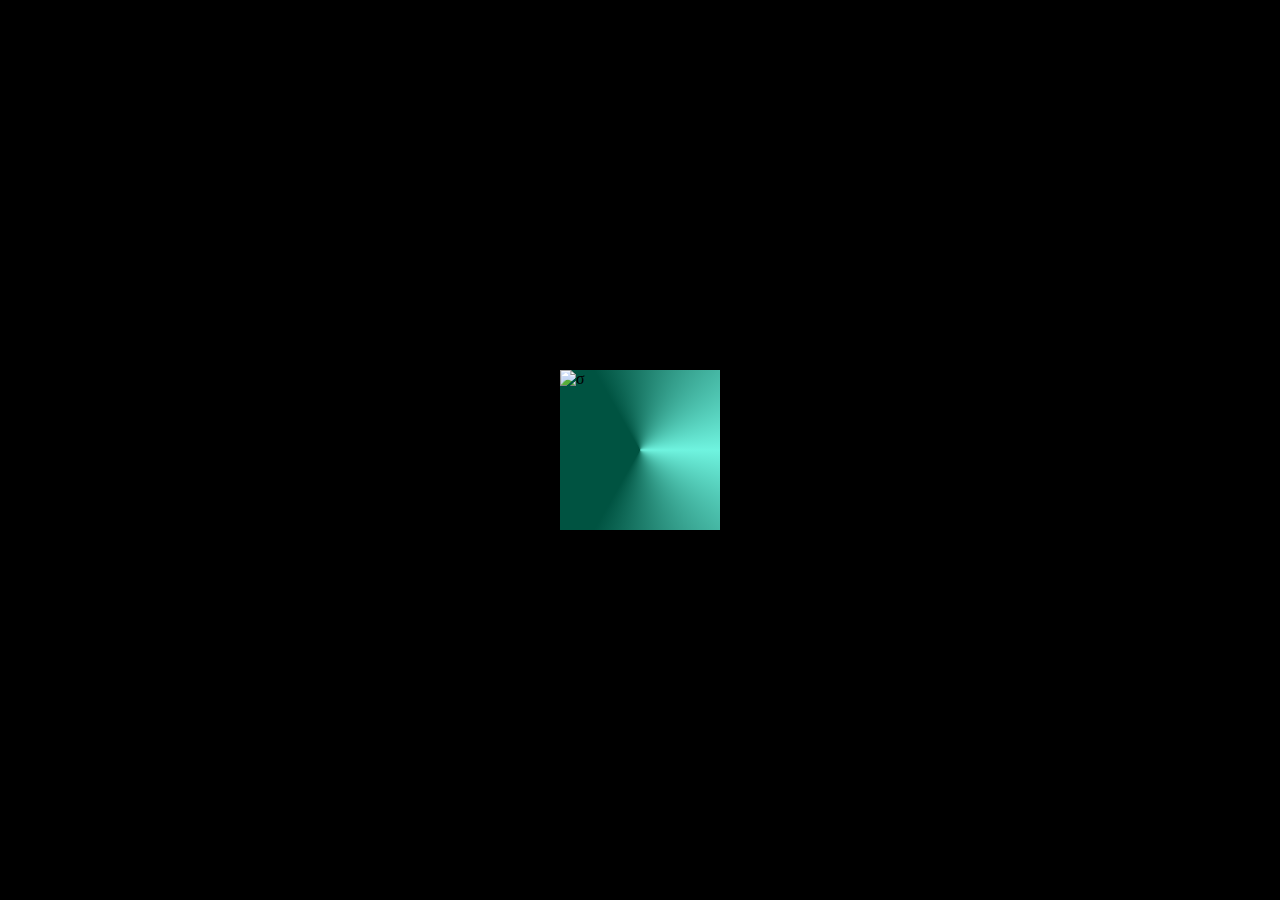
==== index.html @ 2f2d63c6 "developer only" ====
<!DOCTYPE html>
<html>
<head>
<title></title>
<style type="text/css">
	*{
	margin:0;
	padding:0;
	list-style:none;
	text-decoration:none;
	box-sizing:border-box;
	scroll-behavior:smooth;
	}
	body{
		background:#000;
		width:100vw;
		height:100vh;
	}
	.sigma-ctn{
		width:100%;
		height:100%;
		display:flex;
		position:relative;
		justify-content:center;
		align-items:center;
	}
	
	.sigma-box{
		width:10rem;
		height:10rem;
		background:#00f8c3;
		position:relative;
		overflow:hidden;
	}
	.sigma-box:before{
		width:150%;
		height:150%;
		position:absolute;
		top:50%;
		left:50%;
		transform:translate(-50%, -50%) rotate(calc(1deg * var(--deg)));
		content:"";
		background:conic-gradient(from 90deg, #eef7, #000a, #000a, #eef7);
	}
	.sigma-box img{
		width:100%;
		height:100%;
		position:absolute;
		object-fit:cover;
		display:block;
	}
	
</style>
</head>
<body>
	<div class="sigma-ctn">
		<div class="sigma-box" style="--deg:0">
			<img src="/imgs/sig.png" alt="&sigma;">
		</div>	
	</div>
    <script>
        let box = document.querySelector(".sigma-box")
        

        document.addEventListener("mousemove", (e) => {
            let dY, dX
            const w = document.body.clientWidth, h = document.body.clientHeight
            const cX = (e || event).clientX
            const cY = (e || event).clientY
            
            if(cX > w/2) dX = cX - w/2
            else dX = -(w/2 - cX)
            if(cY > h/2) dY = cY - h/2
            else dY = -(h/2 - cY)
            
            const rad = Math.atan2(dY, dX)
            const deg = Math.ceil(rad * (180 / Math.PI))
            
             box.setAttribute("style", `--deg:${deg}`)

        })

    </script>
    </body>
</html>
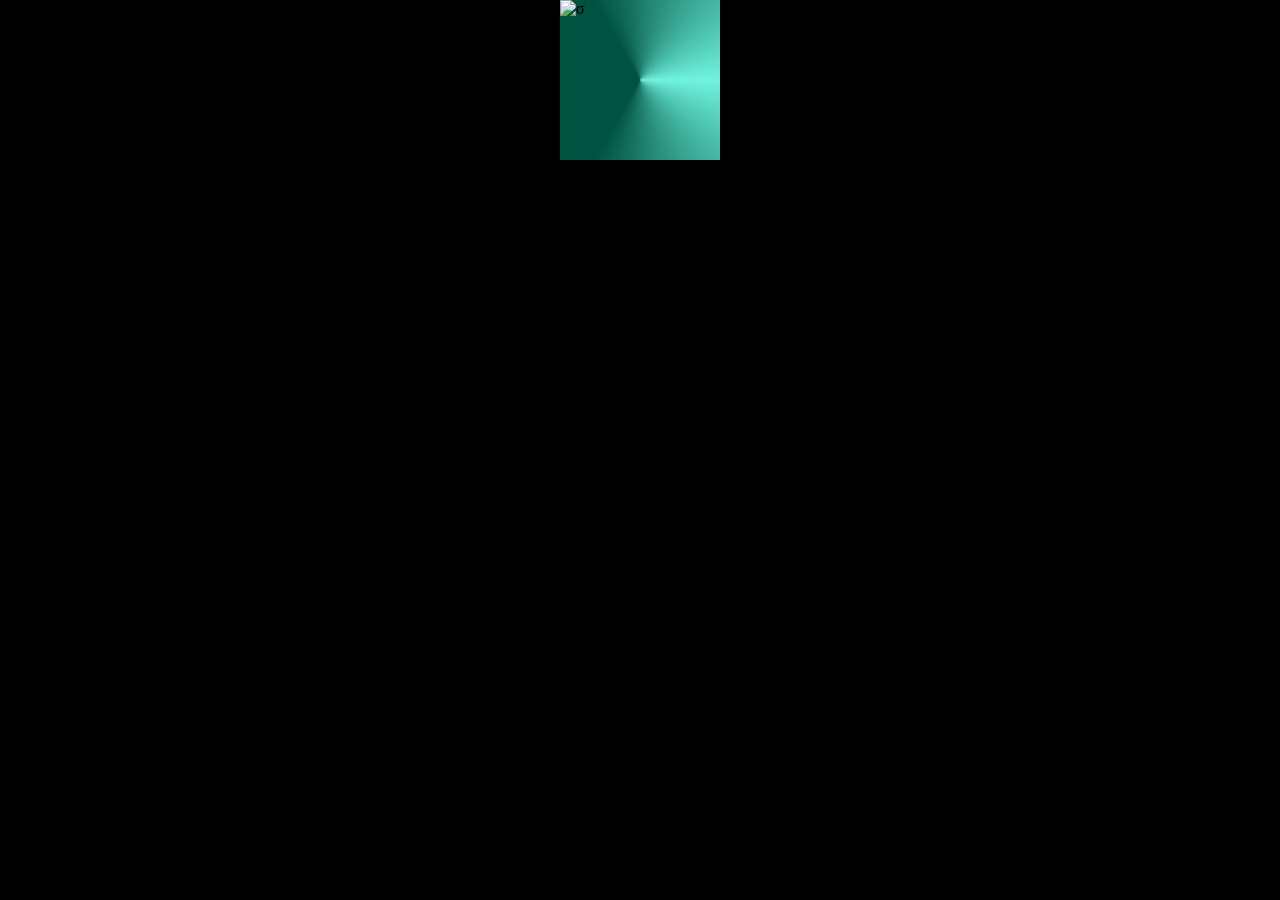
==== commit df50decc: "Update index.html" ====
--- a/index.html
+++ b/index.html
@@ -13,8 +13,8 @@
 	}
 	body{
 		background:#000;
-		width:100vw;
-		height:100vh;
+		width:;
+		height:;
 	}
 	.sigma-ctn{
 		width:100%;
@@ -62,11 +62,14 @@
         let box = document.querySelector(".sigma-box")
         
 
-        document.addEventListener("mousemove", (e) => {
+        document.addEventListener("mousemove", (e) => move(e))
+        document.addEventListener("touchmove", (e) => move(e))
+       
+        function move(event) {
             let dY, dX
             const w = document.body.clientWidth, h = document.body.clientHeight
-            const cX = (e || event).clientX
-            const cY = (e || event).clientY
+            const cX = event.clientX || event.touches[0].clientX
+            const cY = event.clientY || event.touches[0].clientY
             
             if(cX > w/2) dX = cX - w/2
             else dX = -(w/2 - cX)
@@ -78,7 +81,7 @@
             
              box.setAttribute("style", `--deg:${deg}`)
 
-        })
+        }
 
     </script>
     </body>
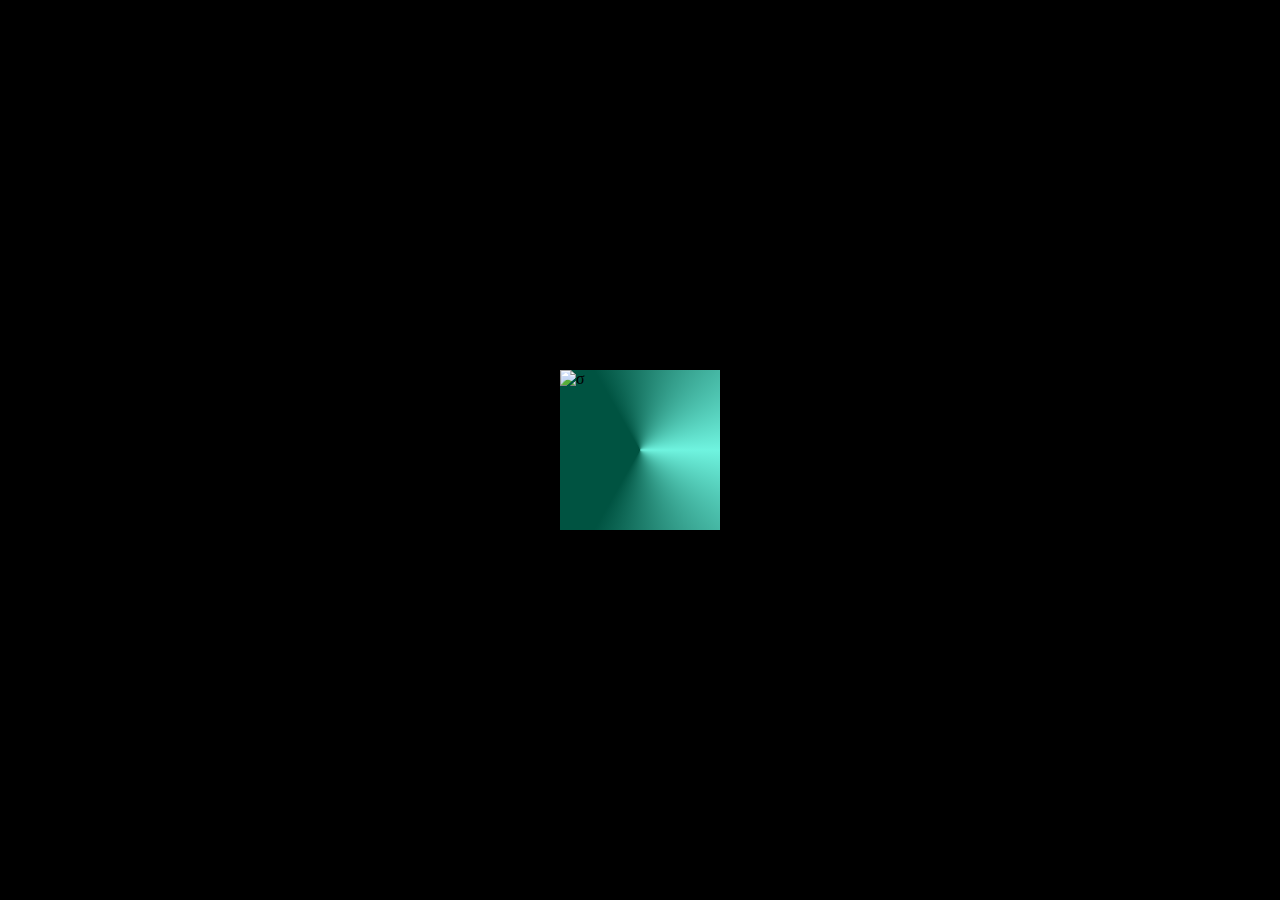
==== commit 9e320c95: "Update index.html" ====
--- a/index.html
+++ b/index.html
@@ -13,8 +13,9 @@
 	}
 	body{
 		background:#000;
-		width:;
-		height:;
+		width:100vw;
+		height:100vh;
+                position:relative;
 	}
 	.sigma-ctn{
 		width:100%;
